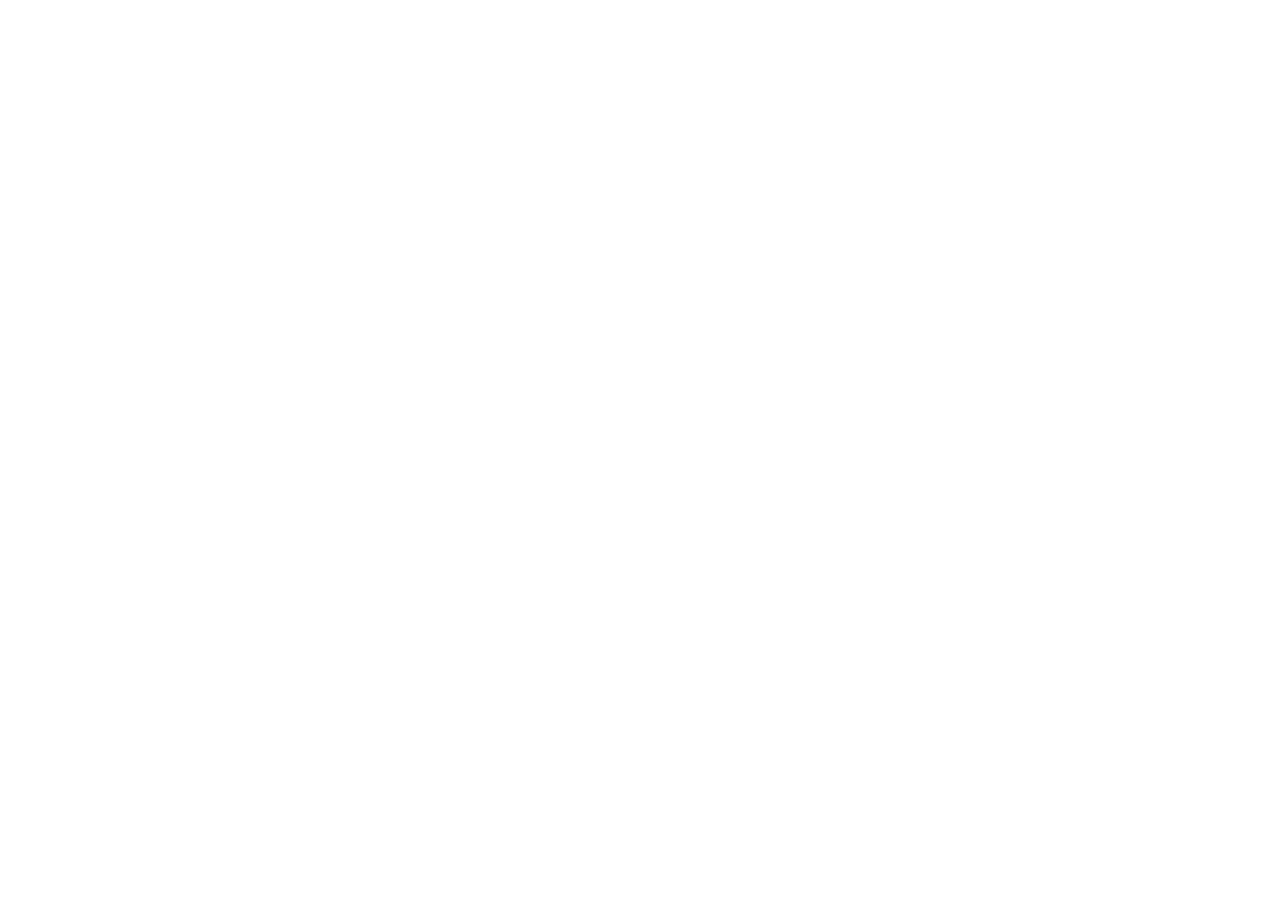
==== teste.html @ 84a236b8 "novos testes. inseridas imagens para testes" ====
<!DOCTYPE html>
<html lang="pt-br">
<head>
    <meta charset="utf-8" />
    <title>Page Title</title>
    <meta name="viewport" content="width=device-width, initial-scale=1">

    <!-- CSS 
    <link rel="stylesheet" type="text/css" media="screen" href="bootstrap-3.3.7-dist/css/bootstrap.min.css" />-->
    <link rel="stylesheet" type="text/css" media="screen" href="bootstrap-4.1.3/dist/css/bootstrap.min.css" />

</head>
<body>
    <!-- GRID 
    <div class="container">
        <nav class="navbar navbar-expand-lg navbar-dark bg-dark fixed-top">
            <a class="navbar-brand">Brand</a>
            <button class="navbar-toggler" data-target="#my-nav" data-toggle="collapse">
                <span class="navbar-toggler-icon"></span>
            </button>
            <div id="my-nav" class="collapse navbar-collapse">
            <ul class="navbar-nav mr-auto">
                <li class="nav-item active">
                    <a class="nav-link" href="#">Text</a>
                </li>
            </nav>
            </div>
        </nav>
        <div class="row">
            <div class="col-md-12" style="background-color:black; height:50px">Menu
                
            </div>
        </div>
        <div class="row">
            <div class="col-md-12" style="background-color:brown; height:500px">Corpo</div>
        </div>
        <div class="row">
            <div class="col-md-12" style="background-color:yellow; height:50px">Rodapé</div>
        </div>
    </div>  
    -->
    <!-- TABLE
    <div class="container">
        <table class="table table-condensed table-striped table-bordered table-hover">
            <tr><th>Nucletídeo</th><th>Código</th></tr>
            <tr>
                <td>Adenina</td>
                <td>A</td>
            </tr>
            <tr>
                <td>Guanina</td>
                <td>G</td>
            </tr>
            <tr>
                <td>Cistosina</td>
                <td>C</td>
            </tr>
            <tr>
                <td>Timina</td>
                <td>T</td>
            </tr>
        </table>
    </div>
    -->
    <!-- BTN
    <div class="container">
        <button class="btn btn-default">Botão</button>
        <button class="btn btn-primary">Botão</button>
        <input type="submit" value="submit" class="btn btn-danger">
    </div>
    -->
    <!-- MODAL 
    <div class="container"></div>
        Gatilho
        <button type="button" class="btn btn-primary btn-lg" data-toggle="modal" data-target="#my">Abrir modal</button>
        Modal POPUP
        <div class="modal fade" id="my" tabindex="-1" role="dialog" aria-labelledby="Rótulo do modal">
            <div class="modal-dialog" role="document">
                <div class="modal-content">
                    <div class="modal-header">
                        <button type="button" class="close" data-dismiss="modal" aria-label="Close"><span aria-hidden="true">&times;</span></button>
                        <h4 class="modal-title" id="myModalLabel">Modal title</h4>
                    </div>
                    <div class="modal-body">
                        Conteúdo...
                    </div>
                    <div class="modal-footer">
                        <button type="button" class="btn btn-default" data-dismiss="modal">Close</button>
                        <button type="button" class="btn btn-primary">Save changes</button>
                    </div>
                </div>
            </div>
        </div>
    </div>
    -->

    <footer>
        <script src="bootstrap-3.3.7-dist/js/jquery.js" type="text/javascript"></script>
        <script src="bootstrap-3.3.7-dist/js/bootstrap.min.js" type="text/javascript"></script>
    </footer>
</body>
</html>
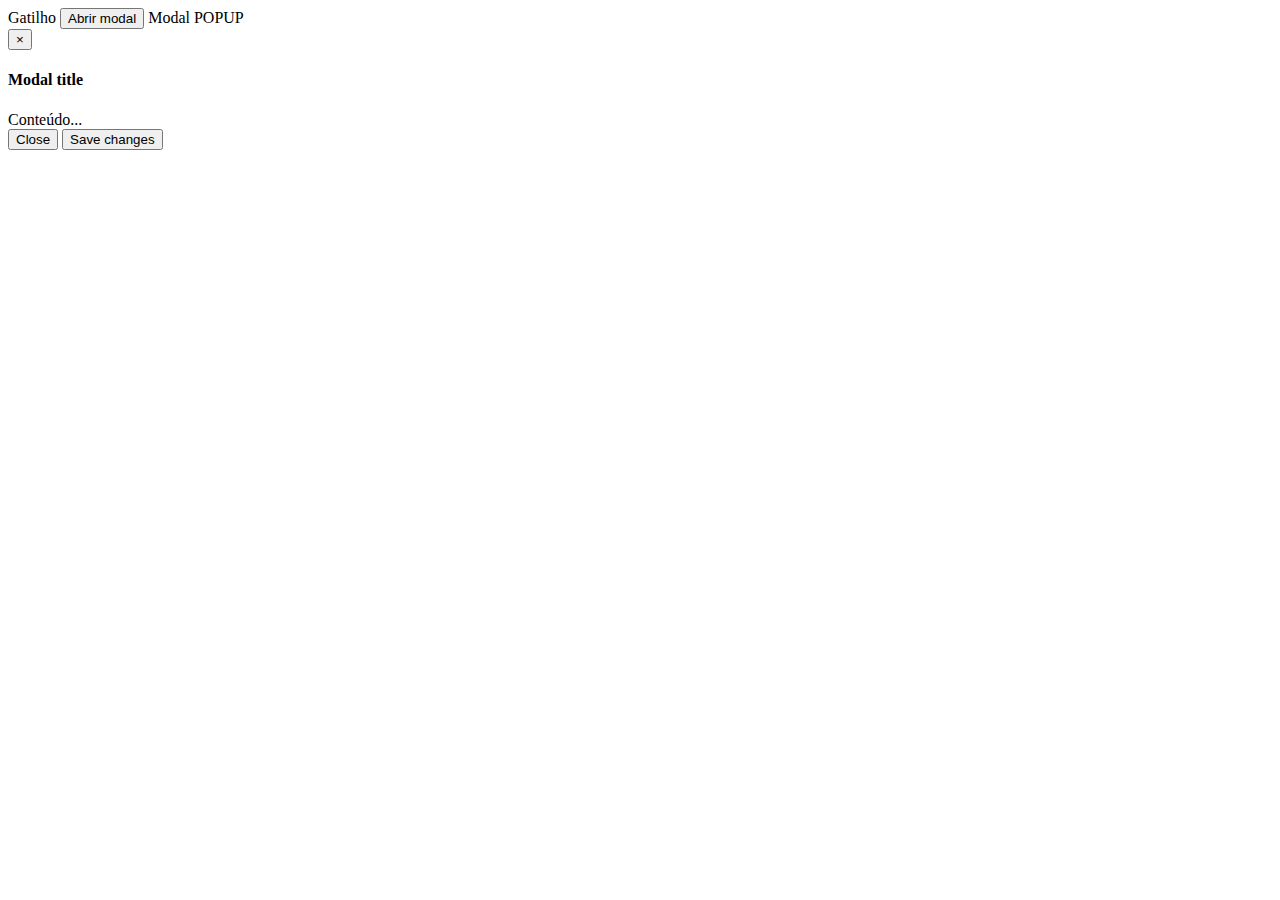
==== commit 561de0cb: "Fechando o esqueleto em bootstrap" ====
--- a/teste.html
+++ b/teste.html
@@ -69,7 +69,7 @@
         <input type="submit" value="submit" class="btn btn-danger">
     </div>
     -->
-    <!-- MODAL 
+    <!-- MODAL -->
     <div class="container"></div>
         Gatilho
         <button type="button" class="btn btn-primary btn-lg" data-toggle="modal" data-target="#my">Abrir modal</button>
@@ -92,7 +92,7 @@
             </div>
         </div>
     </div>
-    -->
+    
 
     <footer>
         <script src="bootstrap-3.3.7-dist/js/jquery.js" type="text/javascript"></script>
